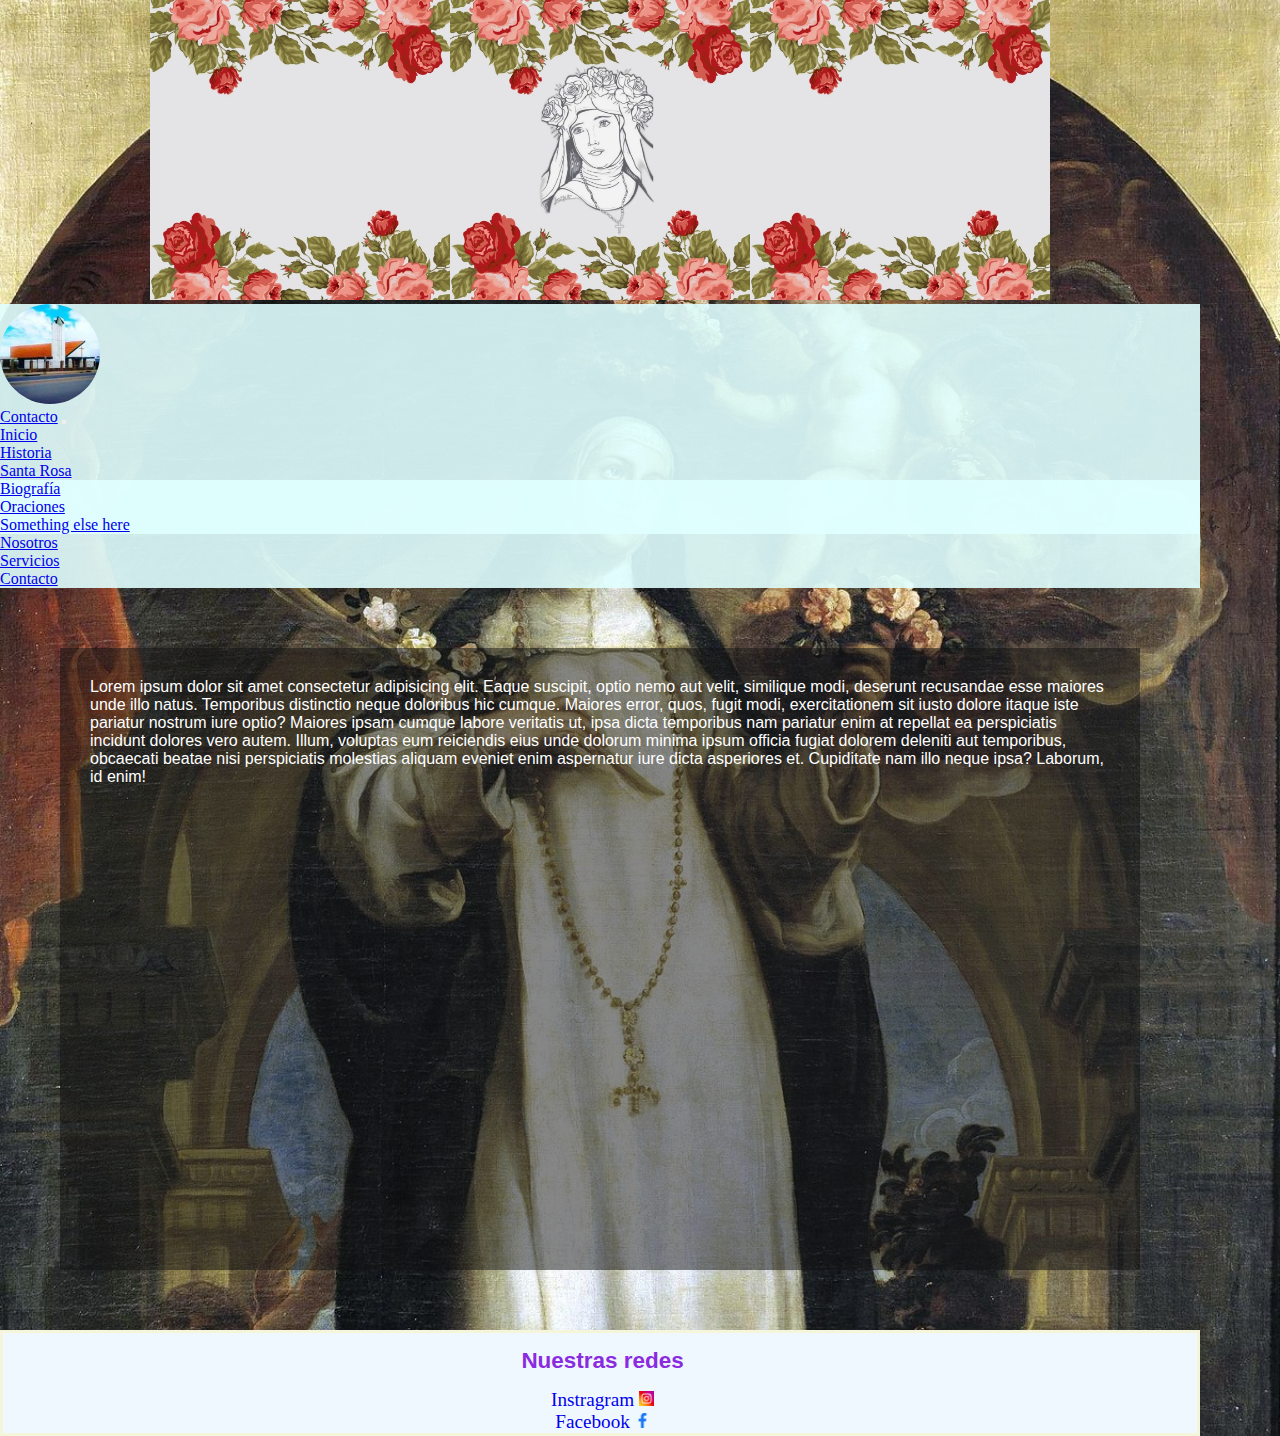
==== pages/contacto.html @ 61ed8c59 "subo trabajo final en desarrollo" ====
<!DOCTYPE html>
<html lang="en">

<head>
    <meta charset="UTF-8">
    <meta http-equiv="X-UA-Compatible" content="IE=edge">
    <meta name="viewport" content="width=device-width, initial-scale=1.0">
    <title>Parroquia Santa Rosa de Lima</title>

    <!-- CSS only -->
    <link href="https://cdn.jsdelivr.net/npm/bootstrap@5.2.1/dist/css/bootstrap.min.css" rel="stylesheet"
        integrity="sha384-iYQeCzEYFbKjA/T2uDLTpkwGzCiq6soy8tYaI1GyVh/UjpbCx/TYkiZhlZB6+fzT" crossorigin="anonymous">
    <link rel="stylesheet" href="../css/styles.css">
</head>

<body>
    <main>
        <header>
            <img src="../img/fondo-header-2.jpg" alt=""><img src="../img/fondo-header.jpg" alt=""><img
                src="../img/fondo-header-2.jpg" alt="">
        </header>
        <nav class="navbar navbar-expand-lg  sticky-top">
            <div class="container-fluid">
                <a class="navbar-brand" href="#"><img src="../img/icono-nav.jpg" alt=""
                        class="icono_nav"><br>Contacto</a>
                <button class="navbar-toggler" type="button" data-bs-toggle="collapse" data-bs-target="#navbarNav"
                    aria-controls="navbarNav" aria-expanded="false" aria-label="Toggle navigation">
                    <span class="navbar-toggler-icon"></span>
                </button>

                <div class="collapse navbar-collapse" id="navbarNav">
                    <ul class="navbar-nav">
                        <li class="nav-item">
                            <a class="nav-link active" aria-current="page" href="../index.html" a>Inicio</a>
                        </li>
                        <li class="nav-item">
                            <a class="nav-link" href="./historia.html">Historia</a>
                        </li>
                        <li class="nav-item dropdown">
                            <a class="nav-link dropdown-toggle" href="#" role="button" data-bs-toggle="dropdown"
                                aria-haspopup="true" aria-expanded="false">
                                Santa Rosa
                            </a>
                            <!-- menu desplegable -->
                            <ul class="dropdown-menu" aria-labelledby="navbarDropdown">
                                <li><a class="dropdown-item" href="./santa.html">Biografía</a></li>
                                <li><a class="dropdown-item" href="./oraciones.html">Oraciones</a></li>
                                <div class="dropdown-divider"></div>
                                <li><a class="dropdown-item" href="#">Something else here</a></li>
                            </ul>
                        </li>
                        <li class="nav-item">
                            <a class="nav-link" href="./nosotros.html">Nosotros</a>
                        </li>
                        <li class="nav-item">
                            <a class="nav-link" href="./servicios.html">Servicios</a>
                        </li>
                        <li class="nav-item">
                            <a class="nav-link" href="./contacto.html">Contacto</a>
                        </li>
                    </ul>
                </div>
            </div>
        </nav>


        <section>
            <p>Lorem ipsum dolor sit amet consectetur adipisicing elit. Eaque suscipit, optio nemo aut velit, similique
                modi, deserunt recusandae esse maiores unde illo natus. Temporibus distinctio neque doloribus hic
                cumque. Maiores error, quos, fugit modi, exercitationem sit iusto dolore itaque iste pariatur nostrum
                iure optio? Maiores ipsam cumque labore veritatis ut, ipsa dicta temporibus nam pariatur enim at
                repellat ea perspiciatis incidunt dolores vero autem. Illum, voluptas eum reiciendis eius unde dolorum
                minima ipsum officia fugiat dolorem deleniti aut temporibus, obcaecati beatae nisi perspiciatis
                molestias aliquam eveniet enim aspernatur iure dicta asperiores et. Cupiditate nam illo neque ipsa?
                Laborum, id enim!</p>
            <article><iframe class=" mapa"
                    src="https://www.google.com/maps/embed?pb=!1m18!1m12!1m3!1d1224.4798728852832!2d-60.19293335428303!3d-33.35749120236929!2m3!1f0!2f0!3f0!3m2!1i1024!2i768!4f13.1!3m3!1m2!1s0x95b75d9458a4b7df%3A0xa9c539685b9ca05a!2sParroquia%20Santa%20Rosa%20de%20Lima!5e0!3m2!1ses-419!2sar!4v1664072781145!5m2!1ses-419!2sar"
                    width="600" height="450" style="border:0;" allowfullscreen="" loading="lazy"
                    referrerpolicy="no-referrer-when-downgrade"></iframe></article>
        </section>
    </main>

    <!--Links a redes sociales-->
    <footer>
        <h3>Nuestras redes</h3>
        <ul>
            <li>
                <a href="https://www.instagram.com/parroquia.santarosa/" target="_blank">Instragram <img
                        src="../img/insta.png"></a>
            </li>
            <li><a href="https://www.facebook.com/ParroquiaSantaRosaDeLimaSN" target="_blank">Facebook <img
                        src="../img/face.png"></a></li>
        </ul>
    </footer>

    <!-- estructura del TP
    <header></header>
    <section>
        <article></article>
        <article></article>
    </section>
    <aside></aside>
    <footer></footer>-->



    <!-- JavaScript Bundle with Popper -->
    <script src="https://cdn.jsdelivr.net/npm/bootstrap@5.2.1/dist/js/bootstrap.bundle.min.js"
        integrity="sha384-u1OknCvxWvY5kfmNBILK2hRnQC3Pr17a+RTT6rIHI7NnikvbZlHgTPOOmMi466C8"
        crossorigin="anonymous"></script>
    <!-- script local -->
    <script src="../js/scripts.js"></script>
</body>

</html>
---- css/styles.css ----
* {
    margin: 0;
    padding: 0;
    box-sizing: border-box;
}

body {
    background-image: url("../img/fondo.jpg");
    background-size: 100%;
    max-width: 1200px;

}

header {
    text-align: center;
}

header img {
    width: 25%;
    padding: 0;
    margin: 0;
    border-width: 0;
}

.icono_nav {
    width: 100px;
    border-radius: 50px;
}

nav ul a:hover {
    color: blue !important;
    background-color: rgba(228, 146, 217, 0.432) !important;
    border-radius: 5px;
}

nav {
    z-index: 500;
    height: fit-content;
    --bs-navbar-padding-y: 0 !important;
    --bs-navbar-color: black !important;
}


nav,
.dropdown-menu {
    background-color: rgba(224, 255, 255, 0.9);
    width: 100%;
}

.navbar-brand {
    text-align: center;
    width: 50%;
    font-size-adjust: initial;
}


article {
    text-align: center;
}

section {
    background: linear-gradient(rgba(16, 16, 16, 0.5), rgba(16, 16, 16, 0.5));
    margin: 5%;
    padding: 15px;
}

section h2,
h3,
p {
    color: white;
    padding: 15px;
    text-align: left;
    font-family: 'Lucida Sans', 'Lucida Sans Regular', 'Lucida Grande', 'Lucida Sans Unicode', Geneva, Verdana, sans-serif;
}


.mapa {
    width: 80vw;
    height: 50vh;
    max-width: 800px;
}

.video {
    width: 640px;
    max-width: 80vw;
    height: 480px;
    max-height: 50vh;


}

.icono-arriba {
    width: 50px;
    height: 50px;
}

/* estilo del footer*/
footer {
    height: 90%;
    font-size: larger;
    text-align: left;
    padding-left: 5px;
    border: beige solid;
    background-color: aliceblue;
    width: 100%;
}

footer h3 {
    text-align: center;
    color: blueviolet;
}

footer ul {
    text-align: center;
}

footer a {
    text-decoration: none;
    text-align: center;
    width: 150px;
    display: inline-block;
}




/* estilo de los iconos de los links en el footer*/
footer img {
    max-width: 15px;
}
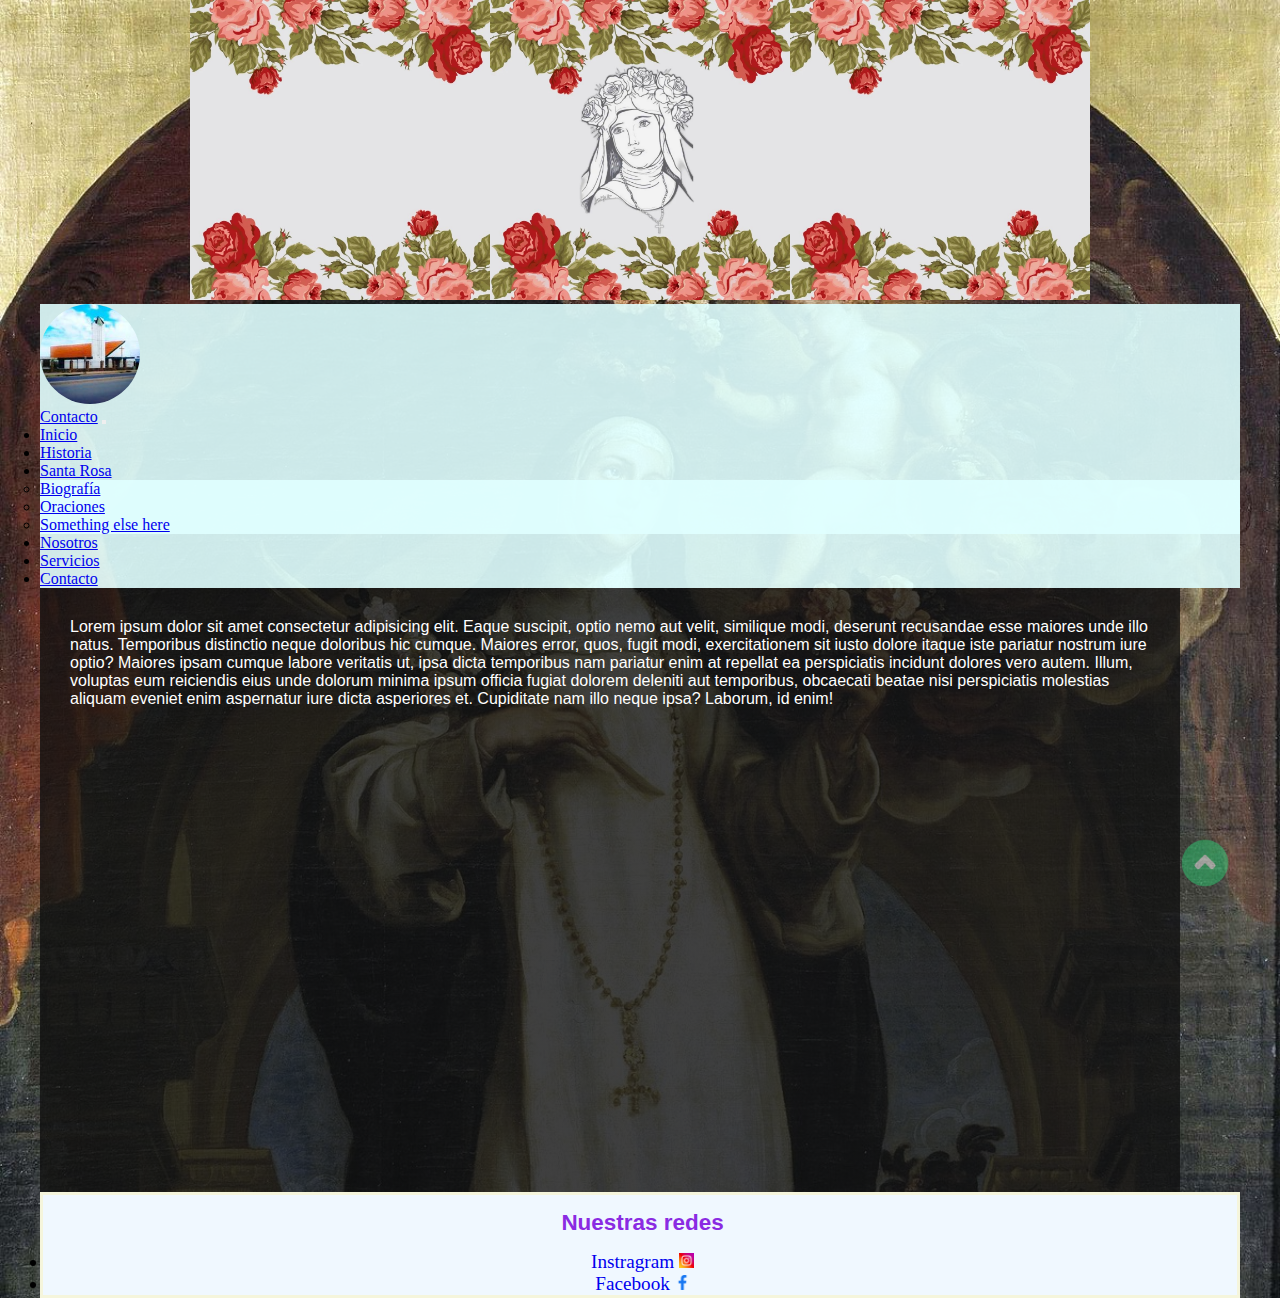
==== commit f8e3c4e5: "agregue la tabla y edite el cdd para q pase el aside como row. agregue social share pero no funciona" ====
--- a/pages/contacto.html
+++ b/pages/contacto.html
@@ -14,11 +14,12 @@
 </head>
 
 <body>
+    <header><a name="arriba"></a>
+        <img src="../img/fondo-header-2.jpg" alt=""><img src="../img/fondo-header.jpg" alt=""><img
+            src="../img/fondo-header-2.jpg" alt="">
+    </header>
     <main>
-        <header>
-            <img src="../img/fondo-header-2.jpg" alt=""><img src="../img/fondo-header.jpg" alt=""><img
-                src="../img/fondo-header-2.jpg" alt="">
-        </header>
+
         <nav class="navbar navbar-expand-lg  sticky-top">
             <div class="container-fluid">
                 <a class="navbar-brand" href="#"><img src="../img/icono-nav.jpg" alt=""
@@ -78,6 +79,8 @@
                     width="600" height="450" style="border:0;" allowfullscreen="" loading="lazy"
                     referrerpolicy="no-referrer-when-downgrade"></iframe></article>
         </section>
+        <aside><a href="#arriba" title="Ir Arriba"> <img class="icono-arriba" src="../img/icono-arriba.png" alt=""></a>
+        </aside>
     </main>
 
     <!--Links a redes sociales-->
--- a/css/styles.css
+++ b/css/styles.css
@@ -1,6 +1,42 @@
+/*----------------menu social media share--------------
+i.fa.fa-facebook {
+    color: #fff;
+    background-color: #3b5998;
+    width: 30px;
+    height: 30px;
+    line-height: 30px;
+    font-size: 16px;
+    border-radius: 50%;
+    text-align: center;
+    transition: 0.5s all;
+    -webkit-transition: 0.5s all;
+    -moz-transition: 0.5s all;
+    -o-transition: 0.5s all;
+    -webkit-border-radius: 50%;
+    -moz-border-radius: 50%;
+    -o-border-radius: 50%;
+    -ms-border-radius: 50%;
+    -ms-transition: 0.5s all;
+}
+
+i.fa.fa-facebook:hover {
+    background-color: #17233E;
+}
+
+----------------------------*/
+
 * {
     margin: 0;
     padding: 0;
+    box-sizing: border-box;
+
+}
+
+
+
+main {
+    display: grid;
+    grid-template-columns: 95% auto;
     box-sizing: border-box;
 }
 
@@ -8,7 +44,7 @@
     background-image: url("../img/fondo.jpg");
     background-size: 100%;
     max-width: 1200px;
-
+    margin: auto;
 }
 
 header {
@@ -34,6 +70,8 @@
 }
 
 nav {
+    grid-row: 1;
+    grid-column: 1/3;
     z-index: 500;
     height: fit-content;
     --bs-navbar-padding-y: 0 !important;
@@ -59,8 +97,10 @@
 }
 
 section {
-    background: linear-gradient(rgba(16, 16, 16, 0.5), rgba(16, 16, 16, 0.5));
-    margin: 5%;
+    grid-column: 1/2;
+    grid-row: 2;
+    background: linear-gradient(rgba(16, 16, 16, 0.8), rgba(16, 16, 16, 0.8));
+    margin: 0;
     padding: 15px;
 }
 
@@ -85,18 +125,40 @@
     max-width: 80vw;
     height: 480px;
     max-height: 50vh;
-
-
+}
+
+aside {
+    grid-column: 2;
+    grid-row: 2;
+    align-self: start;
+    z-index: 10;
+    margin: 0;
+    display: block;
+}
+
+aside nav {
+    position: fixed;
+    width: 60px;
+    transition: all 0.3s linear;
+    box-shadow: 2px 2px 8px 0px rgba(0, 0, 0, .4);
+    margin-top: 50px;
 }
 
 .icono-arriba {
     width: 50px;
     height: 50px;
+    opacity: 0.5;
+    position: fixed;
+    margin-top: 250px;
+}
+
+.icono-arriba:hover {
+    opacity: 1;
 }
 
 /* estilo del footer*/
 footer {
-    height: 90%;
+    height: 100%;
     font-size: larger;
     text-align: left;
     padding-left: 5px;
@@ -121,10 +183,72 @@
     display: inline-block;
 }
 
-
-
-
 /* estilo de los iconos de los links en el footer*/
 footer img {
     max-width: 15px;
+
+}
+
+.table {
+    background-color: azure;
+    vertical-align: middle;
+    width: fit-content;
+    margin: auto;
+    max-width: 80vw;
+}
+
+.foto-tabla {
+    max-width: 50%;
+    width: fit-content;
+}
+
+@media screen and (max-width: 720px) {
+
+    /*
+    main {
+        grid-template-columns: auto;
+        grid-template-rows: auto 100px auto;
+    }
+
+    nav {
+        grid-row: 1;
+    }
+*/
+    section {
+        grid-row: 3;
+        grid-column: 1/3;
+    }
+
+    aside {
+        background-color: aquamarine;
+        grid-row: 2;
+        grid-column: 1/3;
+        display: inline-block;
+    }
+
+    aside nav {
+        width: auto;
+        margin-top: 0;
+        margin-left: 20px;
+        transition: all 0.3s linear;
+        box-shadow: 2px 2px 8px 0px rgba(0, 0, 0, .4);
+    }
+
+    .social li {
+        display: inline;
+    }
+
+    .icono-arriba {
+        width: 50px;
+        height: 50px;
+        opacity: 0.5;
+        position: fixed;
+        margin-top: 0;
+    }
+
+    /*
+    .icono-arriba {
+        margin: 0;
+
+    }*/
 }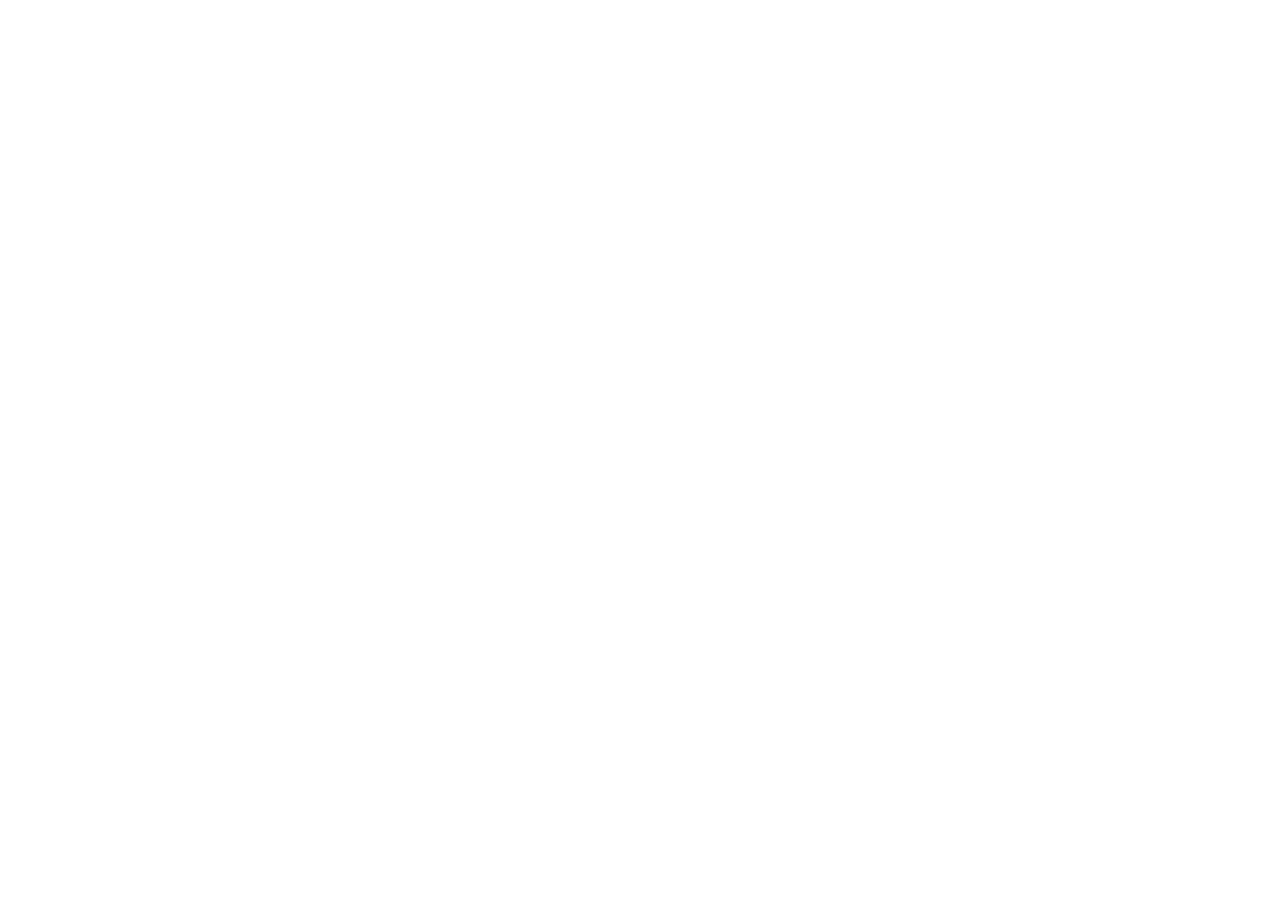
==== commit 235b6bb7: "agregue js de edad y agregue contacto" ====
--- a/pages/contacto.html
+++ b/pages/contacto.html
@@ -66,18 +66,47 @@
 
 
         <section>
-            <p>Lorem ipsum dolor sit amet consectetur adipisicing elit. Eaque suscipit, optio nemo aut velit, similique
-                modi, deserunt recusandae esse maiores unde illo natus. Temporibus distinctio neque doloribus hic
-                cumque. Maiores error, quos, fugit modi, exercitationem sit iusto dolore itaque iste pariatur nostrum
-                iure optio? Maiores ipsam cumque labore veritatis ut, ipsa dicta temporibus nam pariatur enim at
-                repellat ea perspiciatis incidunt dolores vero autem. Illum, voluptas eum reiciendis eius unde dolorum
-                minima ipsum officia fugiat dolorem deleniti aut temporibus, obcaecati beatae nisi perspiciatis
-                molestias aliquam eveniet enim aspernatur iure dicta asperiores et. Cupiditate nam illo neque ipsa?
-                Laborum, id enim!</p>
+            <h2>AQUI PUEDE CONTACTARSE CON NOSOTROS</h2>
+            <p><strong>Dirección: </strong> Av. Savio 1381, San Nicolás de los Arroyos, Buenos Aires, Argentina, 2900
+            </p>
+            <p><strong>Teléfono: </strong>0336 448-3021</p>
+            <p><strong>Correo electrónico: </strong>SantaRosaSN@gmail.com</p>
             <article><iframe class=" mapa"
                     src="https://www.google.com/maps/embed?pb=!1m18!1m12!1m3!1d1224.4798728852832!2d-60.19293335428303!3d-33.35749120236929!2m3!1f0!2f0!3f0!3m2!1i1024!2i768!4f13.1!3m3!1m2!1s0x95b75d9458a4b7df%3A0xa9c539685b9ca05a!2sParroquia%20Santa%20Rosa%20de%20Lima!5e0!3m2!1ses-419!2sar!4v1664072781145!5m2!1ses-419!2sar"
                     width="600" height="450" style="border:0;" allowfullscreen="" loading="lazy"
                     referrerpolicy="no-referrer-when-downgrade"></iframe></article>
+            <article id="articulo-redes">
+                <h5>Nuestras redes</h5>
+
+                <ul>
+                    <li>
+                        <a href="https://www.instagram.com/parroquia.santarosa/" target="_blank">Instragram <img
+                                class="icono-redes" src="../img/insta.png"></a>
+                    </li>
+                    <li><a href="https://www.facebook.com/ParroquiaSantaRosaDeLimaSN" target="_blank">Facebook <img
+                                class="icono-redes" src="../img/face.png"></a></li>
+                </ul>
+            </article>
+            <section>
+                <form class="form" action="">
+                    <h5>Complete los datos para la consulta</h5>
+                    Nombre y apellido:
+                    <input type="text" name="nombre" placeholder="Nombre y apellido" equired pattern="[a-zA-Z ]+"
+                        minlength="1" maxlength="48"
+                        oninvalid="this.setCustomValidity('sin caracteres especiales ni números')" required>
+                    E-mail:<br>
+                    <input type="email" name="e-mail" placeholder="E-mail" minlength="7">
+                    Teléfono:<br>
+                    <input type="tel" name="telefono" placeholder="Teléfono" pattern="[0-9]"
+                        oninvalid="this.setCustomValidity('Ingrese solo números')" required>
+                    Escriba su consulta:
+                    <textarea name="consulta" rows="10" placeholder="Díganos su consulta" minlength="1" maxlength="1000"
+                        required></textarea>
+                    <input type="submit" value="Enviar" id="enviar">
+                </form>
+            </section>
+
+
         </section>
         <aside><a href="#arriba" title="Ir Arriba"> <img class="icono-arriba" src="../img/icono-arriba.png" alt=""></a>
         </aside>
@@ -89,10 +118,10 @@
         <ul>
             <li>
                 <a href="https://www.instagram.com/parroquia.santarosa/" target="_blank">Instragram <img
-                        src="../img/insta.png"></a>
+                        class="icono-redes" src="../img/insta.png"></a>
             </li>
             <li><a href="https://www.facebook.com/ParroquiaSantaRosaDeLimaSN" target="_blank">Facebook <img
-                        src="../img/face.png"></a></li>
+                        class="icono-redes" src="../img/face.png"></a></li>
         </ul>
     </footer>
 
--- a/css/styles.css
+++ b/css/styles.css
@@ -1,30 +1,3 @@
-/*----------------menu social media share--------------
-i.fa.fa-facebook {
-    color: #fff;
-    background-color: #3b5998;
-    width: 30px;
-    height: 30px;
-    line-height: 30px;
-    font-size: 16px;
-    border-radius: 50%;
-    text-align: center;
-    transition: 0.5s all;
-    -webkit-transition: 0.5s all;
-    -moz-transition: 0.5s all;
-    -o-transition: 0.5s all;
-    -webkit-border-radius: 50%;
-    -moz-border-radius: 50%;
-    -o-border-radius: 50%;
-    -ms-border-radius: 50%;
-    -ms-transition: 0.5s all;
-}
-
-i.fa.fa-facebook:hover {
-    background-color: #17233E;
-}
-
-----------------------------*/
-
 * {
     margin: 0;
     padding: 0;
@@ -32,8 +5,7 @@
 
 }
 
-
-
+/*estilos de boy y main usando grid*/
 main {
     display: grid;
     grid-template-columns: 95% auto;
@@ -47,6 +19,7 @@
     margin: auto;
 }
 
+/*estilo del header y sus imagenes*/
 header {
     text-align: center;
 }
@@ -58,12 +31,14 @@
     border-width: 0;
 }
 
+/*estilo del nav y los links en sus menus*/
 .icono_nav {
     width: 100px;
     border-radius: 50px;
 }
 
-nav ul a:hover {
+.nav-link:hover,
+.dropdown-item:hover {
     color: blue !important;
     background-color: rgba(228, 146, 217, 0.432) !important;
     border-radius: 5px;
@@ -76,10 +51,10 @@
     height: fit-content;
     --bs-navbar-padding-y: 0 !important;
     --bs-navbar-color: black !important;
-}
-
-
-nav,
+    background-color: rgba(224, 255, 255, 0.5);
+}
+
+
 .dropdown-menu {
     background-color: rgba(224, 255, 255, 0.9);
     width: 100%;
@@ -91,11 +66,7 @@
     font-size-adjust: initial;
 }
 
-
-article {
-    text-align: center;
-}
-
+/*estilos de sections y articles con sus estilos de fuente y fondo*/
 section {
     grid-column: 1/2;
     grid-row: 2;
@@ -106,6 +77,7 @@
 
 section h2,
 h3,
+
 p {
     color: white;
     padding: 15px;
@@ -113,13 +85,27 @@
     font-family: 'Lucida Sans', 'Lucida Sans Regular', 'Lucida Grande', 'Lucida Sans Unicode', Geneva, Verdana, sans-serif;
 }
 
-
+article {
+    text-align: center;
+}
+
+#articulo-redes {
+    background-color: aliceblue;
+    width: fit-content;
+    border-radius: 5px;
+    padding: 10px;
+    margin: auto;
+    text-align: left;
+}
+
+/*estilo del mapa incrustado*/
 .mapa {
     width: 80vw;
     height: 50vh;
     max-width: 800px;
 }
 
+/*estilo de los videos incrustados*/
 .video {
     width: 640px;
     max-width: 80vw;
@@ -127,6 +113,51 @@
     max-height: 50vh;
 }
 
+/*estilo de formulario*/
+.form {
+    background-color: antiquewhite;
+    color: black;
+    width: 400px;
+    height: auto;
+    padding: 10px;
+    margin: auto;
+    border-radius: 5px;
+    text-align: left;
+}
+
+.form h5 {
+    text-align: center;
+}
+
+.form input {
+    display: block;
+    width: 70%;
+    color: black;
+    margin: 2px 0 2px 0;
+    font-size: 15px;
+    font-style: normal;
+}
+
+.form textarea {
+    width: 100%;
+    margin: 5px auto;
+    color: black;
+    font-size: 15px;
+    font-style: normal;
+    resize: none;
+}
+
+#enviar {
+    width: 100%;
+    background-color: rgb(39, 190, 39);
+    color: white;
+    padding: 20px;
+    border-radius: 5px;
+    font-weight: bold;
+    border: 0;
+}
+
+/*estilo de aside y el nav con los iconos de las redes sociales para compartir*/
 aside {
     grid-column: 2;
     grid-row: 2;
@@ -136,20 +167,29 @@
     display: block;
 }
 
-aside nav {
+.nav-share {
     position: fixed;
-    width: 60px;
+    width: 50px;
+    text-align: center;
     transition: all 0.3s linear;
     box-shadow: 2px 2px 8px 0px rgba(0, 0, 0, .4);
     margin-top: 50px;
-}
-
+    border-radius: 5px;
+    background-color: rgb(132, 235, 29, 0.5);
+}
+
+.nav-share:hover {
+    background-color: rgb(132, 235, 29, 1);
+}
+
+
+/*estilo del ancla*/
 .icono-arriba {
     width: 50px;
     height: 50px;
     opacity: 0.5;
     position: fixed;
-    margin-top: 250px;
+    margin-top: 200px;
 }
 
 .icono-arriba:hover {
@@ -183,12 +223,13 @@
     display: inline-block;
 }
 
-/* estilo de los iconos de los links en el footer*/
-footer img {
+/* estilo de los iconos de los links*/
+.icono-redes {
     max-width: 15px;
 
 }
 
+/* estilo de la tabla y sus fotos*/
 .table {
     background-color: azure;
     vertical-align: middle;
@@ -202,53 +243,35 @@
     width: fit-content;
 }
 
+/* cambia de lugar elaside por una fila debajo del nav al reducir el tamaño de la panalla*/
 @media screen and (max-width: 720px) {
 
-    /*
-    main {
-        grid-template-columns: auto;
-        grid-template-rows: auto 100px auto;
-    }
-
-    nav {
-        grid-row: 1;
-    }
-*/
     section {
         grid-row: 3;
         grid-column: 1/3;
     }
 
     aside {
-        background-color: aquamarine;
         grid-row: 2;
         grid-column: 1/3;
-        display: inline-block;
-    }
-
-    aside nav {
-        width: auto;
+    }
+
+    .nav-share {
+        width: 200px;
         margin-top: 0;
-        margin-left: 20px;
+        margin-left: 50px;
         transition: all 0.3s linear;
         box-shadow: 2px 2px 8px 0px rgba(0, 0, 0, .4);
-    }
-
-    .social li {
+        position: sticky;
+    }
+
+    .submenu {
         display: inline;
+        width: auto;
     }
 
     .icono-arriba {
-        width: 50px;
-        height: 50px;
-        opacity: 0.5;
-        position: fixed;
+
         margin-top: 0;
     }
-
-    /*
-    .icono-arriba {
-        margin: 0;
-
-    }*/
 }